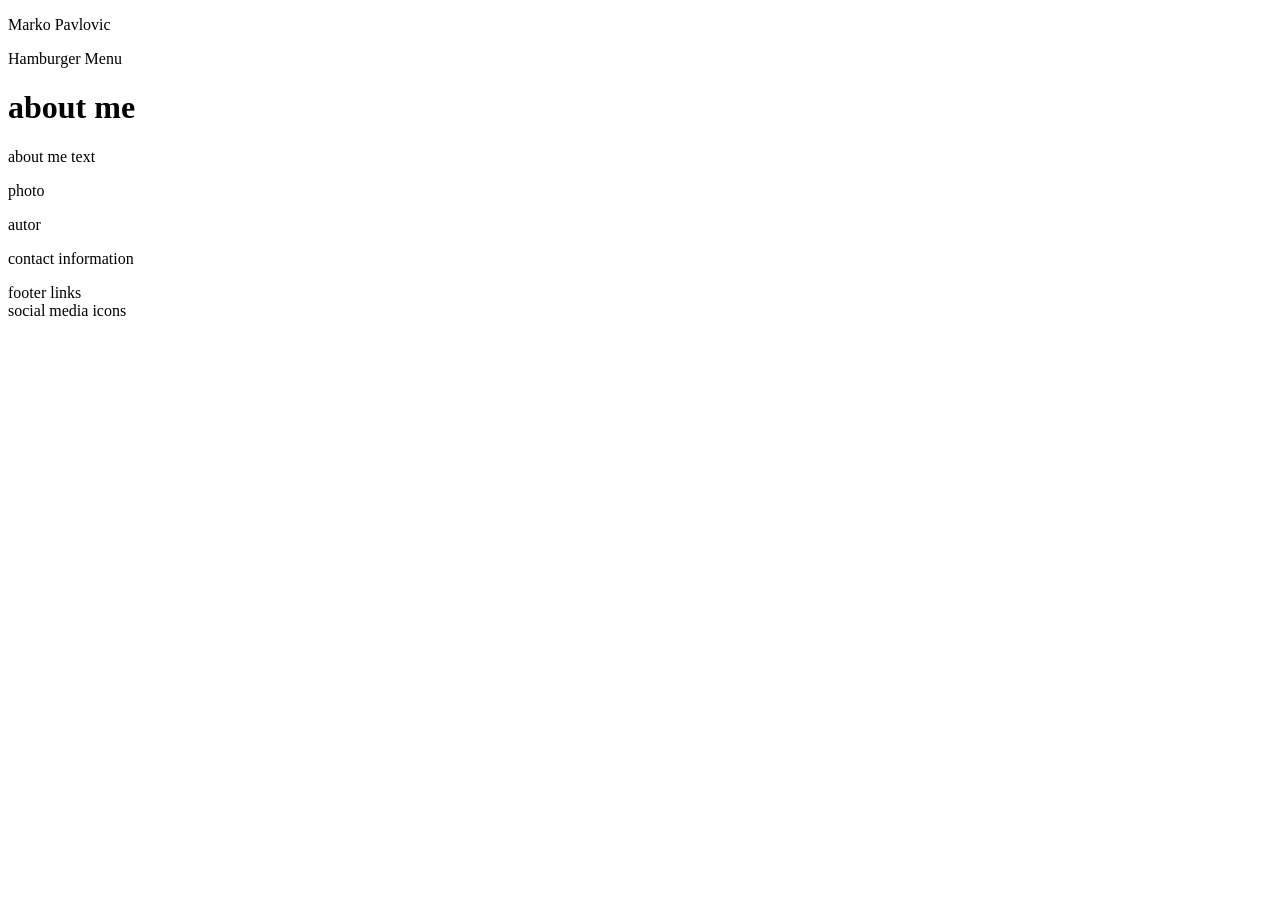
==== aboutme.html @ d0b136dd "created html structure" ====
<!DOCTYPE html>
<html lang="en">
<head>
    <meta charset="UTF-8">
    <meta name="viewport" content="width=device-width, initial-scale=1.0">
    <title>About me</title>
    <link rel="stylesheet" href="style.css">
</head>
<body>
    <header>
        <p>Marko Pavlovic</p>
        <div>Hamburger Menu</div>
    </header>

    <main>
        <h1>about me</h1>
        <p>about me text</p>
        <div>photo</div>

    </main>

        <footer>
        <p>autor</p>
        <p>contact information</p>
        <div>footer links</div>
        <div>social media icons</div>
    </footer>
</body>
</html>
---- style.css ----
:root{

}

body{
    
}
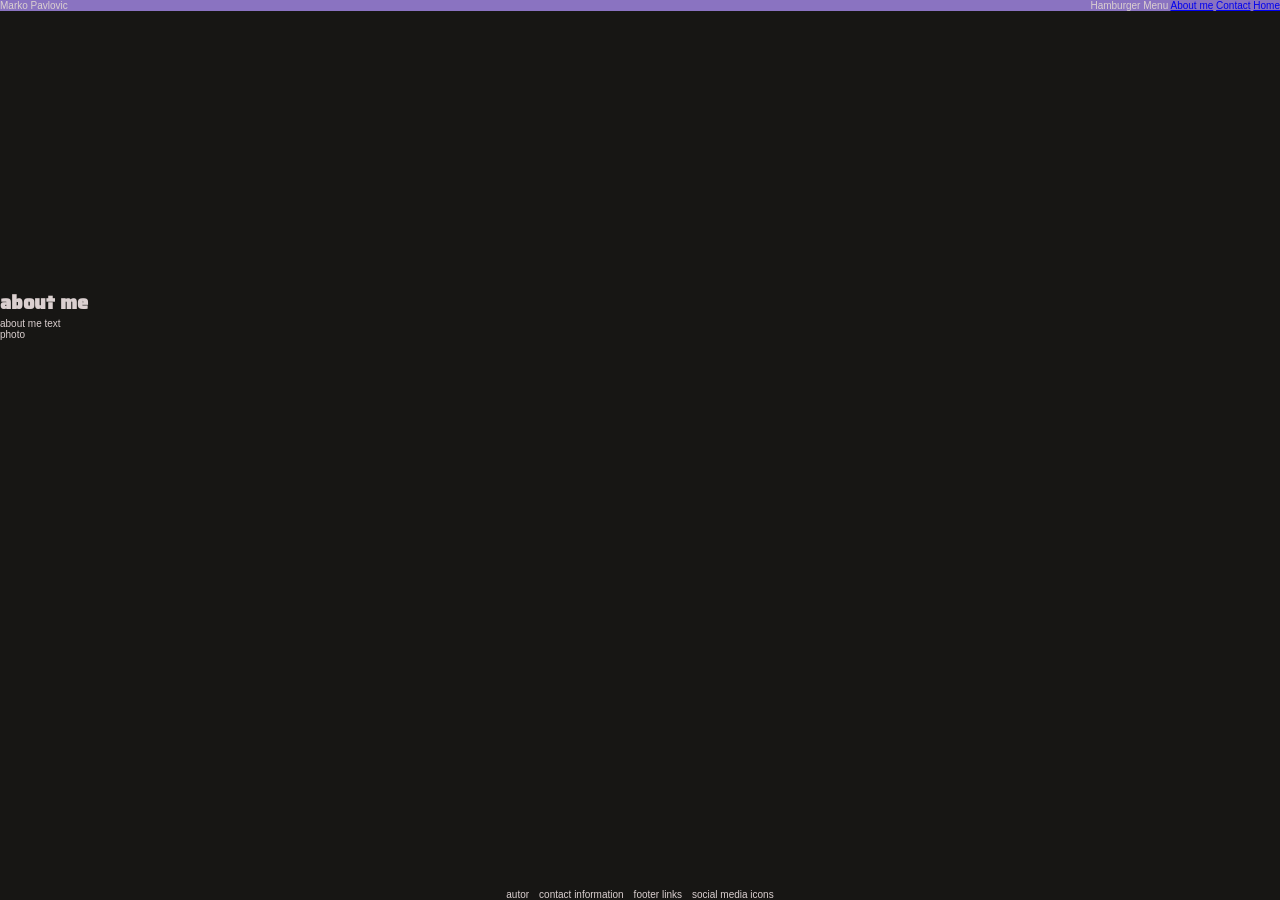
==== commit e2bebcfc: "styled main page" ====
--- a/aboutme.html
+++ b/aboutme.html
@@ -9,7 +9,11 @@
 <body>
     <header>
         <p>Marko Pavlovic</p>
-        <div>Hamburger Menu</div>
+        <div>Hamburger Menu
+            <a href="./aboutme.html">About me</a>
+            <a href="./contact.html">Contact</a>
+            <a href="./index.html">Home</a>
+        </div>
     </header>
 
     <main>
--- a/style.css
+++ b/style.css
@@ -1,7 +1,82 @@
+@import url('https://fonts.googleapis.com/css2?family=Saira+Stencil+One&display=swap');
+
+
 :root{
-
+    --background-color: #171614;
+    --text-color: #dbd0d0;
+    --accent-color: #8a73c1;
+    --muted-color: #817575;
+}
+* {
+  margin: 0;
+  padding: 0;
+  box-sizing: border-box;
 }
 
 body{
+ background-color: var(--background-color);
+ color: var(--text-color);
+ font-family: "Segone UI", Arial, sans-serif;
+ display: grid;
+ grid-template-rows: auto auto auto;
+ min-height: 100vh;
+ font-size: 10px;
+}
+
+header{
+    display: flex;
+    background-color: var(--accent-color);
+    height: min-content;
+    justify-content: space-between;
+}
+
+#hero-section{
+    display: flex;
+    justify-content: space-evenly;
+    padding: 2em;
+    align-items: center;
+}
+
+.myphoto {
+    width: 100px;
+    height: auto;
+}
+
+#projects h2, h3{
+    text-align: center;
+}
+
+.project-cards{
+    display: grid;
+    grid-template-columns: repeat(auto-fill, minmax(50px, 1fr));
+    gap: 1em;
+    height: 10em;
+    margin: 1em;
     
+}
+.project-cards > div{
+    background-color: var(--accent-color);
+}
+
+h1, h2, h3, h4, h5, h6{
+    font-family: "Saira Stencil One", sans-serif;
+}
+
+footer{
+    display: flex;
+    gap: 1em;
+    align-items: flex-end;
+    justify-content: center;
+    
+}
+
+.footer-content{
+    display: flex;
+    flex-direction: column;
+    justify-content: center;
+    align-items: center;
+    text-align: center;
+    background-color: var(--muted-color);
+    width: 100%;
+
 }
